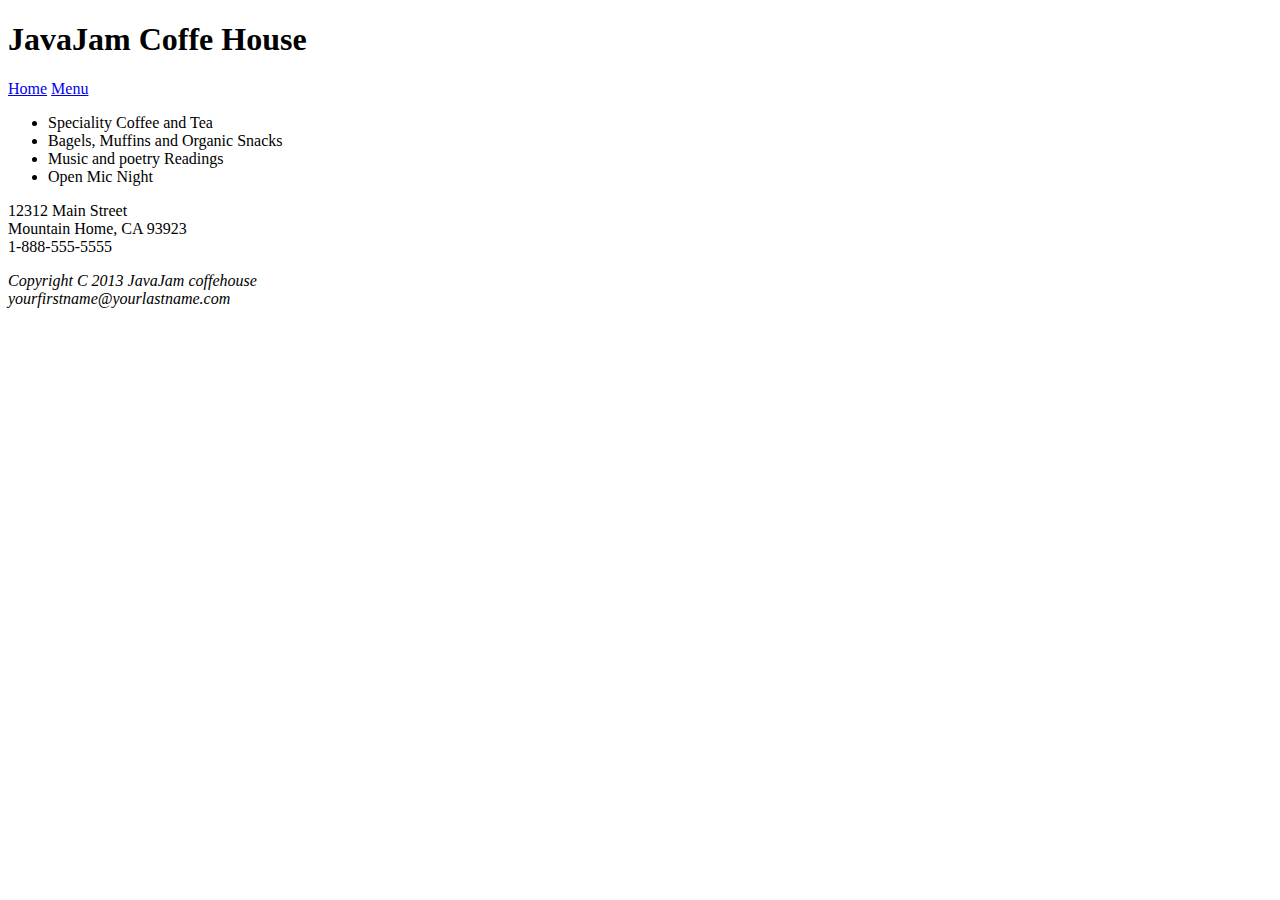
==== FED-Exercice Lek 13/FED-Exercise Lek 13/wwwroot/index.html @ b5e45940 "." ====
﻿<!DOCTYPE html>
<html>
<head>
    <meta charset="utf-8" />
    <title>JavaJam Coffee House</title>
</head>
<body>
    <h1>JavaJam Coffe House</h1>
    <nav>
        <a href="index.html">Home</a>
        <a href="Menu.html">Menu</a><br>
    </nav>
    <ul>
        <li>Speciality Coffee and Tea</li>
        <li>Bagels, Muffins and Organic Snacks</li>
        <li>Music and poetry Readings</li>
        <li>Open Mic Night</li>
    </ul>
    12312 Main Street <br />
    Mountain Home, CA 93923 <br />
    1-888-555-5555<br />
</body>
<footer>
    <p><i>Copyright C 2013 JavaJam coffehouse
    <br />yourfirstname@yourlastname.com</i></p>
</footer>
</html>
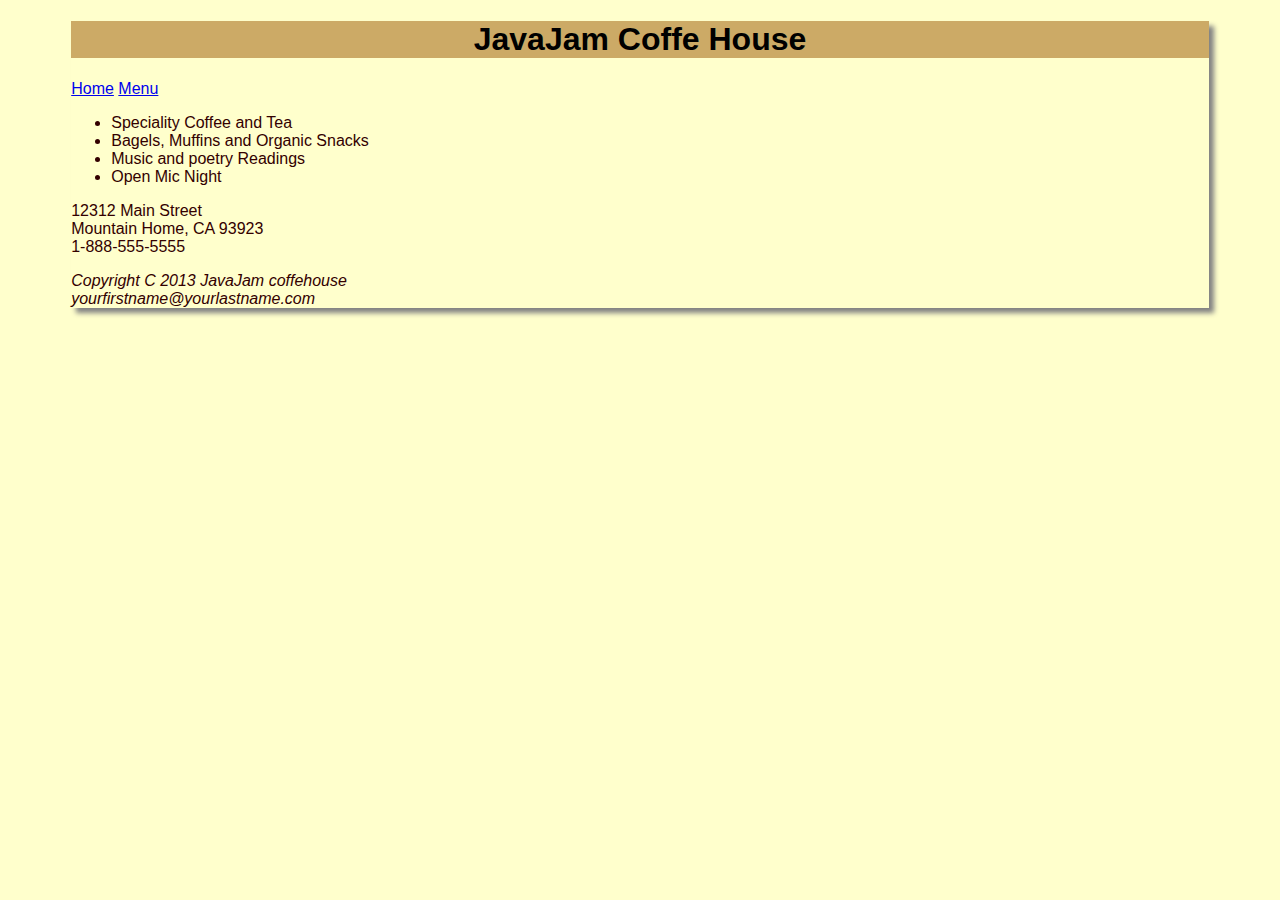
==== commit 54660852: "." ====
--- a/FED-Exercice Lek 13/FED-Exercise Lek 13/wwwroot/index.html
+++ b/FED-Exercice Lek 13/FED-Exercise Lek 13/wwwroot/index.html
@@ -1,27 +1,37 @@
 ﻿<!DOCTYPE html>
 <html>
 <head>
+    <link rel="stylesheet" href="StyleSheet.css" />
     <meta charset="utf-8" />
     <title>JavaJam Coffee House</title>
 </head>
 <body>
-    <h1>JavaJam Coffe House</h1>
-    <nav>
-        <a href="index.html">Home</a>
-        <a href="Menu.html">Menu</a><br>
-    </nav>
-    <ul>
-        <li>Speciality Coffee and Tea</li>
-        <li>Bagels, Muffins and Organic Snacks</li>
-        <li>Music and poetry Readings</li>
-        <li>Open Mic Night</li>
-    </ul>
-    12312 Main Street <br />
-    Mountain Home, CA 93923 <br />
-    1-888-555-5555<br />
+    <div id="wrapper">
+        <header>
+            <h1>JavaJam Coffe House</h1>
+        </header>
+        <nav>
+            <a href="index.html">Home</a>
+            <a href="Menu.html">Menu</a><br>
+        </nav>
+        <ul>
+            <li>Speciality Coffee and Tea</li>
+            <li>Bagels, Muffins and Organic Snacks</li>
+            <li>Music and poetry Readings</li>
+            <li>Open Mic Night</li>
+        </ul>
+        12312 Main Street <br />
+        Mountain Home, CA 93923 <br />
+        1-888-555-5555<br />
+        <footer>
+            <p>
+                <i>
+                    Copyright C 2013 JavaJam coffehouse
+                    <br />yourfirstname@yourlastname.com
+                </i>
+            </p>
+        </footer>
+    </div>
 </body>
-<footer>
-    <p><i>Copyright C 2013 JavaJam coffehouse
-    <br />yourfirstname@yourlastname.com</i></p>
-</footer>
+
 </html>--- a/FED-Exercice Lek 13/FED-Exercise Lek 13/wwwroot/StyleSheet.css
+++ b/FED-Exercice Lek 13/FED-Exercise Lek 13/wwwroot/StyleSheet.css
@@ -0,0 +1,24 @@
+﻿body {
+    background-color: #ffffcc;
+    background-image: url(images/background.gif);
+    color: #330000;
+    font-family: Verdana,Arial, sans-serif;
+}
+
+#wrapper {
+    margin-left: auto;
+    margin-right: auto;
+    width: 90%;
+    background-color: #ffffcc;
+    min-width: 700px;
+    box-shadow: 5px 5px 5px #828282;
+}
+
+
+header {
+    background-color: #ccaa66;
+    color: #000000;
+    text-align: center;
+    margin: 0;
+}
+
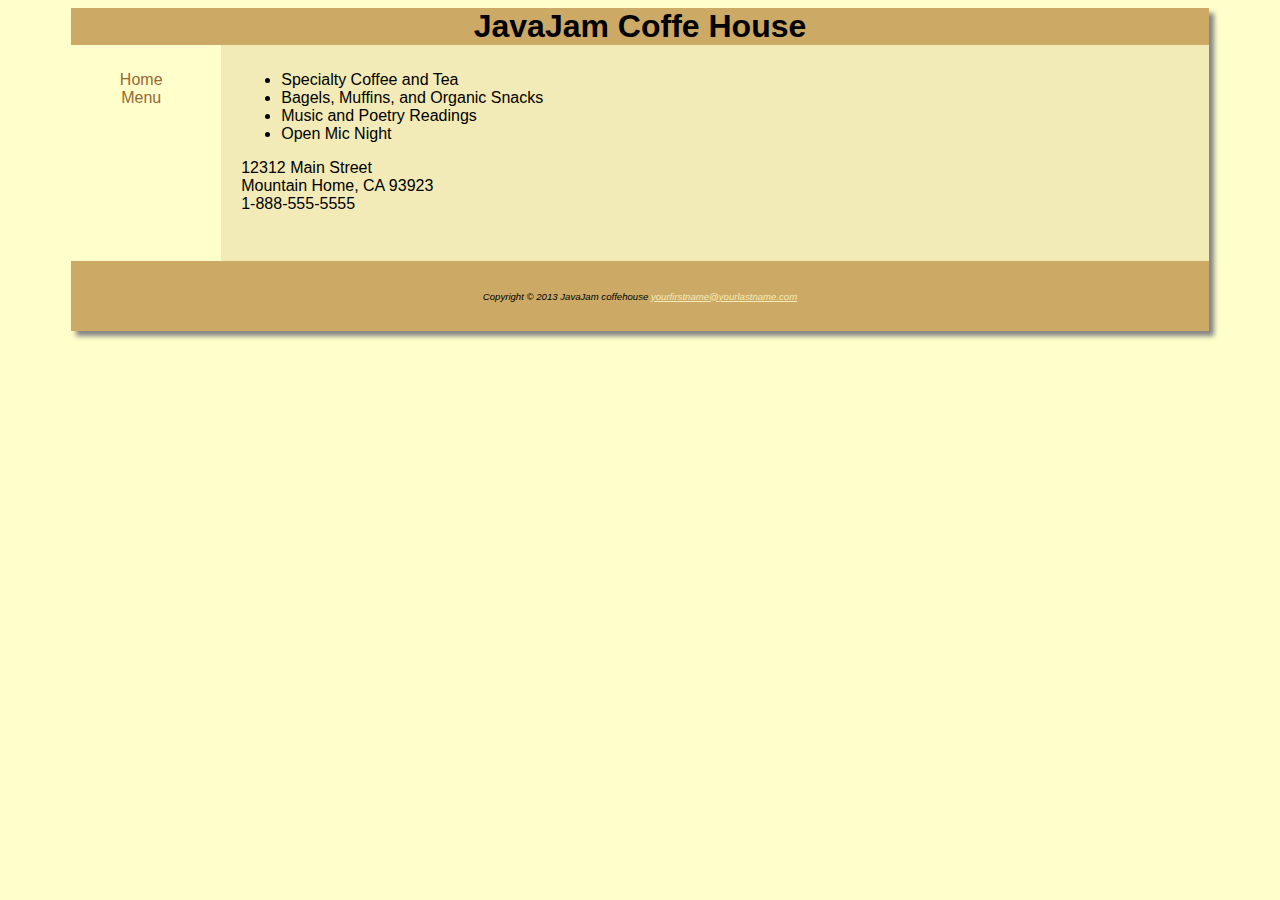
==== commit 99d6922e: "." ====
--- a/FED-Exercice Lek 13/FED-Exercise Lek 13/wwwroot/index.html
+++ b/FED-Exercice Lek 13/FED-Exercise Lek 13/wwwroot/index.html
@@ -11,23 +11,33 @@
             <h1>JavaJam Coffe House</h1>
         </header>
         <nav>
-            <a href="index.html">Home</a>
-            <a href="Menu.html">Menu</a><br>
+            <ul>
+                <li><a href="index.html">Home</a></li>
+                <li><a href="Menu.html">Menu</a></li>
+            </ul>
         </nav>
-        <ul>
-            <li>Speciality Coffee and Tea</li>
-            <li>Bagels, Muffins and Organic Snacks</li>
-            <li>Music and poetry Readings</li>
-            <li>Open Mic Night</li>
-        </ul>
-        12312 Main Street <br />
-        Mountain Home, CA 93923 <br />
-        1-888-555-5555<br />
+        <main id="content">
+            <!--<figure class="floatright">
+                <img src="images/windingroad.jpg" alt="winding road" width="333" height="156">
+        </figure>-->
+            <ul>
+                <li>Specialty Coffee and Tea</li>
+                <li>Bagels, Muffins, and Organic Snacks</li>
+                <li>Music and Poetry Readings</li>
+                <li>Open Mic Night</li>
+            </ul>
+            <div>
+                12312 Main Street<br>
+                Mountain Home, CA 93923<br>
+                1-888-555-5555<br>
+                <br>
+            </div>
+        </main>
         <footer>
             <p>
                 <i>
-                    Copyright C 2013 JavaJam coffehouse
-                    <br />yourfirstname@yourlastname.com
+                    Copyright &copy; 2013 JavaJam coffehouse
+                    <a href="mailto:yourfirstname@yourlastname.com">yourfirstname@yourlastname.com</a>
                 </i>
             </p>
         </footer>
--- a/FED-Exercice Lek 13/FED-Exercise Lek 13/wwwroot/StyleSheet.css
+++ b/FED-Exercice Lek 13/FED-Exercise Lek 13/wwwroot/StyleSheet.css
@@ -22,3 +22,109 @@
     margin: 0;
 }
 
+nav {
+    text-align: center;
+    float: left;
+    width: 100px;
+    padding-top: 10px;
+}
+    nav a {
+        text-decoration: none;
+        text-align: center;
+        padding-bottom: 15px;
+    }
+
+        nav a:link {
+            color: #996633;
+        }
+
+        nav a:visited {
+            color: #ccaa66;
+        }
+
+        nav a:hover {
+            color: #330000;
+        }
+
+    nav ul {
+        list-style-type: none;
+    }
+main {
+    padding: 10px 20px 30px;
+    margin-left: 150px;
+    background-color: #f2eab7;
+    color: #000000;
+}
+
+footer {
+    background-color: #ccaa66;
+    color: #000000;
+    font-size: .60em;
+    font-style: italic;
+    text-align: center;
+    padding-top: 20px;
+    padding-bottom: 20px;
+    margin-top: 0;
+    clear: both;
+}
+
+    footer a:link {
+        color: #f2eab7;
+    }
+
+    footer a:visited {
+        color: #ffffcc;
+    }
+
+    footer a:hover {
+        color: #330000;
+    }
+
+h1 {
+    background-color: #ccaa66;
+    color: #000000;
+    text-align: center;
+    margin: 0;
+}
+
+h2 {
+    text-transform: uppercase;
+    background-color: #ccaa66;
+    color: #663300;
+    font-size: 1.2em;
+    border-bottom: 1px solid #000000;
+    padding: 5px 0 0 5px;
+    margin-right: 20px;
+    clear: left;
+}
+
+img {
+    border-style: none;
+    margin: 0;
+}
+
+header, nav, figure, footer {
+    display: block;
+}
+
+/* Used by music.html */
+.details {
+    padding-left: 20%;
+    padding-right: 20%;
+    padding-bottom: 35px;
+}
+
+.floatright {
+    padding-left: 20px;
+    float: right;
+}
+
+.floatleft {
+    margin-top: 0;
+    padding-right: 20px;
+    padding-bottom: 20px;
+    float: left;
+}
+
+
+
